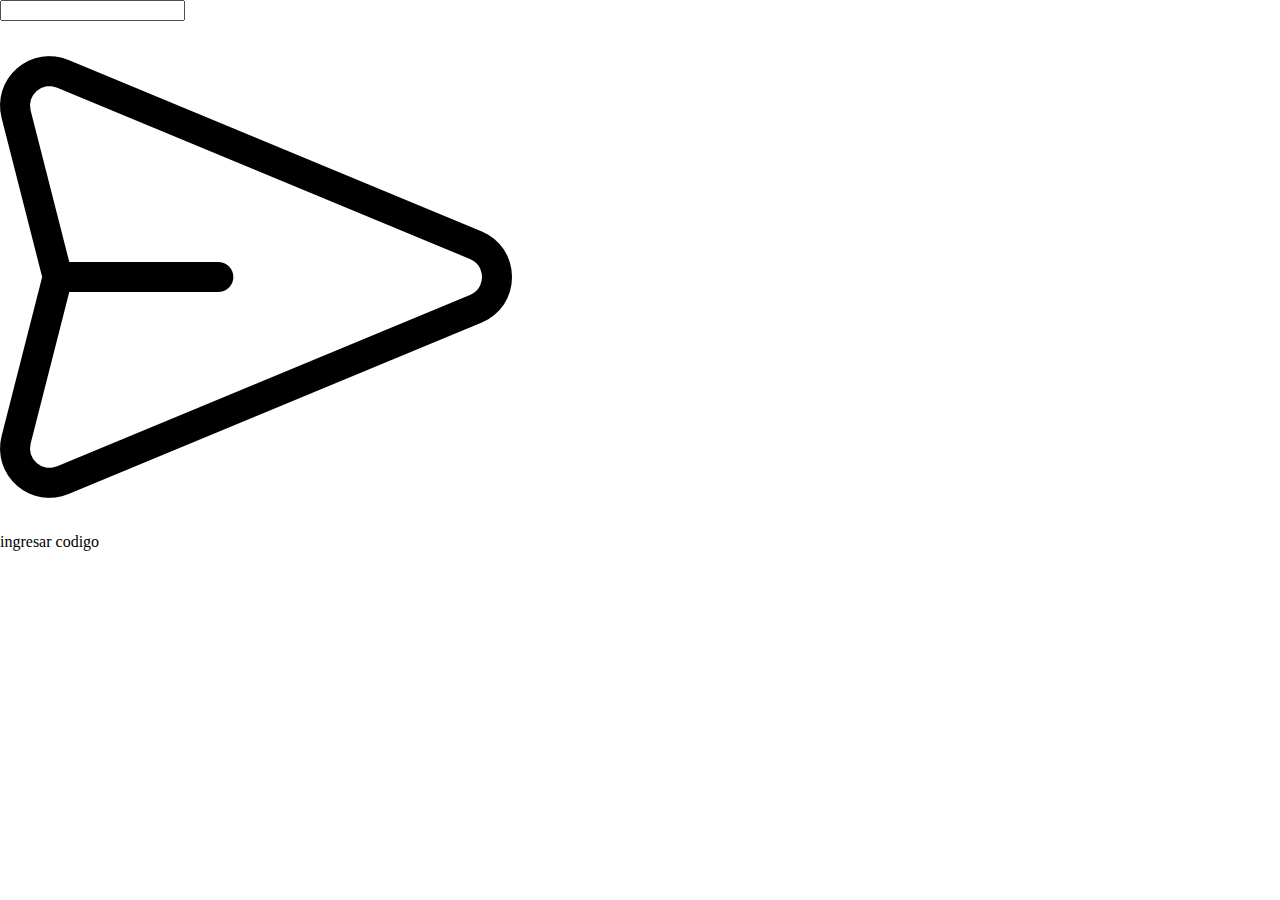
==== index.html @ 8af00f4f "first" ====
<html lang="en">
<head>
 <meta charset="UTF-8">
 <meta http-equiv="X-UA-Compatible" content="IE=edge">
 <link rel="stylesheet" href="./css/style.css" >
 <meta name="viewport" content="width=device-width, initial-scale=1.0">
 <title>Weeding</title>
</head>
<body>
 <div class="car_container">
  <div class="container_input_msg">
   <div class="container_code_input">
    <div class="container_input">
     <input class="input_code" type="text">
    </div>
    <div class="btn_send">
     <a class="send_link" href="./second_card.html">
      <img class="" src="./assets/send.png" alt="send">
     </a>
    </div>
   </div>
   ingresar codigo
  </div>
 </div>
</body>
</html>
---- css/style.css ----
body {
 width: 100%;
 height: 100%;
 margin: 0;
 padding: 0;
}

@media (max-width: 600px) {

 /*  Main container for all views */
 .car_container {
  width: 100%;
  height: 100vh;
  display: flex;
  flex-direction: column;
  justify-content: center;
  align-items: center;
  background: url('../assets/card.png') center center fixed;
  -webkit-background-size: cover;
  -moz-background-size: cover;
  -o-background-size: cover;
  background-size: cover;
 }

 /* styles for index */

 .container_input_msg {
  width: 60%;
  height: 100px;
  display: flex;
  flex-direction: column;
  justify-content: center;
  align-items: center;
 }

 .container_code_input {
  width: 100%;
  height: 100px;
  display: flex;
  justify-content: center;
  align-items: center;
 }

 

 .container_input {
  width: 80%;
  border-right: solid 3px oldlace;
 }

 .input_code {
  width: 100%;
  height: 40px;
  background-image: linear-gradient(#B38D5D, #FDC891);
  outline: none;
  border: 0;
  border-radius: 5px 0px 0px 5px;
  padding: 5px 5px 5px 90px;
 }

 .btn_send {
  width: 20%;
  height: 40px;
  background-image: linear-gradient(#B38D5D, #FDC891);
  border-radius: 0px 5px 5px 0px;
 }

 .send_link > img {
  width: 25px;
 }

 .send_link {
  width: 100%;
  height: 100%;
  display: flex;
  align-items: center;
  justify-content: center;
 }

 /* style for second_card */
 .second_card_content {
  width: 80%;
  height: 390px;
  display: flex;
  flex-direction: column;
  align-items: center;
  justify-content: center;
 }

 .text_msg_container {
  width: 70%;
  text-align: start;
  margin-top: 20px;
  margin-left: 20px;
 }

 .video_container {
  width: 80%;
  display: flex;
  justify-content: center;
  align-items: center;
  padding: 10px;
  margin-bottom: 20px;
 }

 .video_back {
  width: 90%;
  height: 150px;
  display: flex;
  justify-content: center;
  align-items: center;
  background: #FFFF;
  border-radius: 7px;
  box-shadow: 2px 2px 5px 1px rgba(0, 0, 0, 0.25);

 }

 .go_to_invitation {
  width: 100%;
  display: flex;
  justify-content: flex-end;
 }

 .text_icon_container {
  width: 150px;
  height: 40px;
  display: flex;
  justify-content: space-between;
  align-items: center;
  margin-top: 0px;
  margin-right: 5px;
 }

}
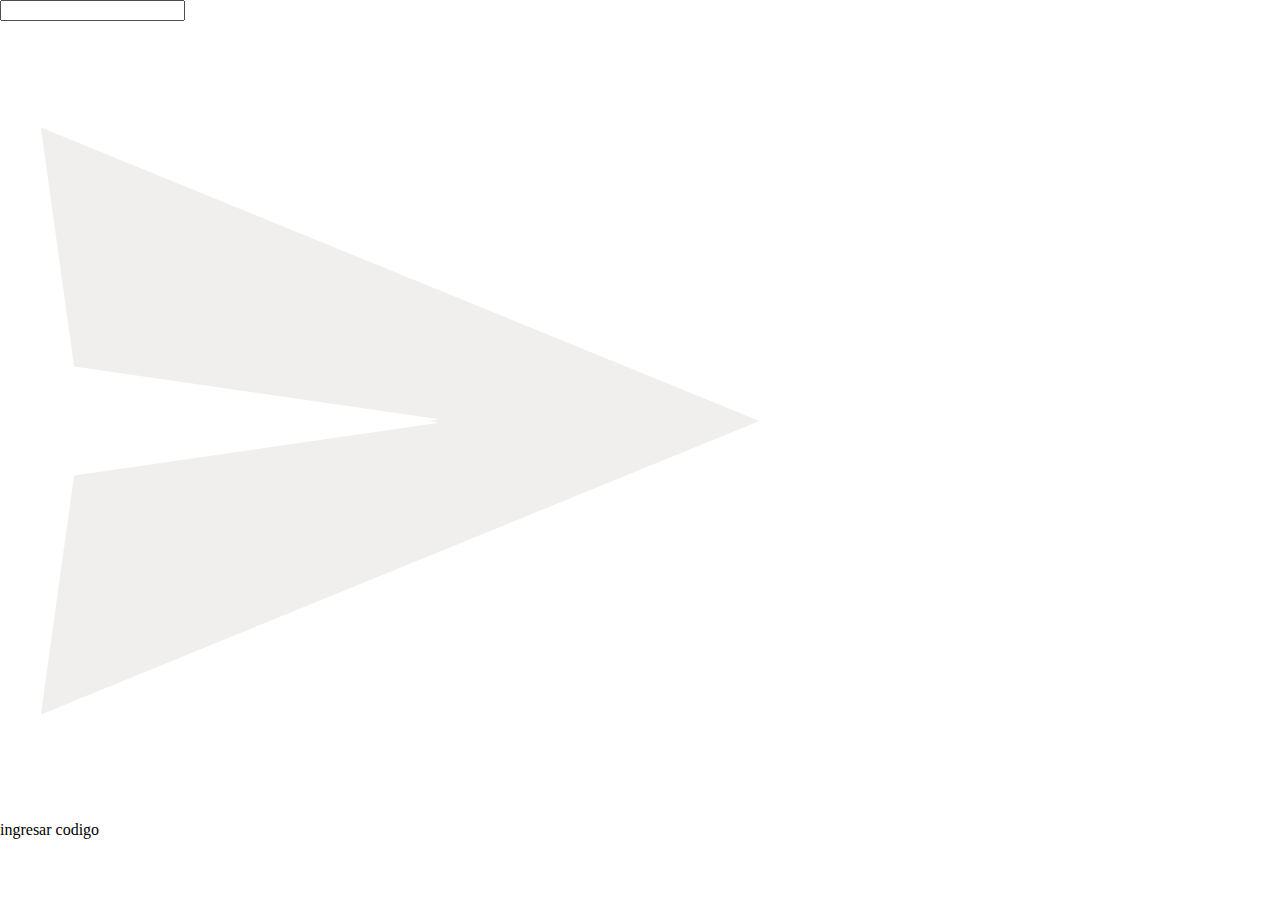
==== commit 2506e240: "data added" ====
--- a/index.html
+++ b/index.html
@@ -11,9 +11,9 @@
   <div class="container_input_msg">
    <div class="container_code_input">
     <div class="container_input">
-     <input class="input_code" type="text">
+     <input id="input_code" class="input_code" type="text">
     </div>
-    <div class="btn_send">
+    <div class="btn_send" onclick="filterInvites()">
      <a class="send_link" href="./second_card.html">
       <img class="" src="./assets/send.png" alt="send">
      </a>
@@ -22,5 +22,6 @@
    ingresar codigo
   </div>
  </div>
+ <script src="./js/invitados.js" ></script>
 </body>
 </html>--- a/css/style.css
+++ b/css/style.css
@@ -122,13 +122,17 @@
  }
 
  .text_icon_container {
-  width: 150px;
+  width: 130px;
   height: 40px;
   display: flex;
   justify-content: space-between;
   align-items: center;
   margin-top: 0px;
-  margin-right: 5px;
+  margin-right: 15px;
+ }
+
+ .text_icon_container > img {
+  width: 35px;
  }
 
 }